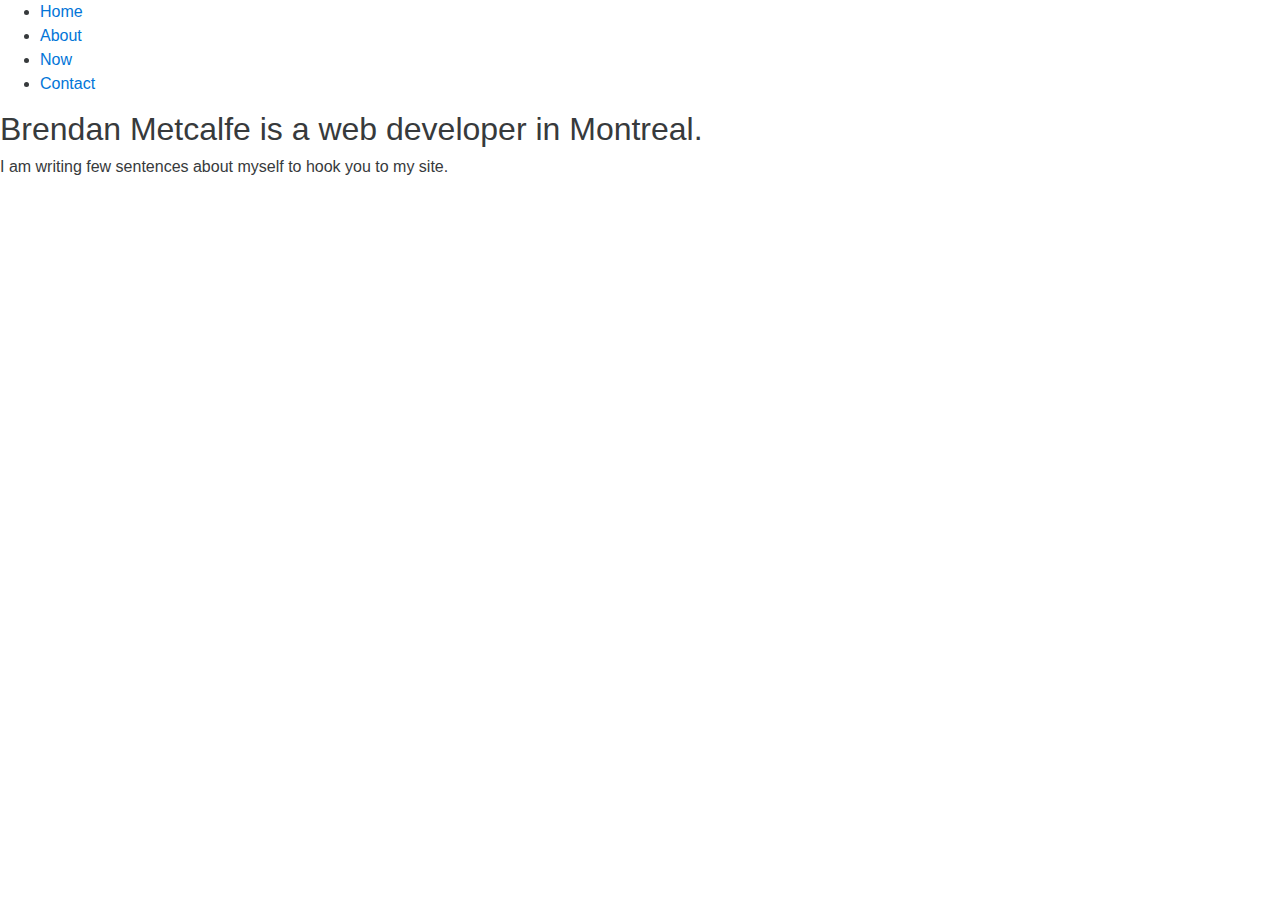
==== about.html @ 587f1e44 "Simplified + Added Pages" ====
<!DOCTYPE html>
<html lang="en">
  <head>
    <!-- Required meta tags always come first -->
    <meta charset="utf-8">
    <meta name="viewport" content="width=device-width, initial-scale=1, shrink-to-fit=no">
    <meta http-equiv="x-ua-compatible" content="ie=edge">

    <!-- Bootstrap CSS -->
    <link rel="stylesheet" href="bootstrap4/bower_components/bootstrap/dist/css/bootstrap.min.css">
    <link rel="stylesheet" href="persy.css">
    	<title>Brendan Metcalfe</title>
  </head>

  <body>

<ul>
  	<li><a href="index.html">Home</a></li>
    <li><a href="about.html">About</a></li>
    <li><a  href="now.html">Now</a></li>
    <li><a href="contact.html">Contact</a></li>
</ul>

 <div id="cover">
		<h2 class="titleclass">Brendan Metcalfe is a web developer in Montreal.</h2>
		<p>I am writing few sentences about myself to hook you to my site.</p>
</div>

	<script src="https://ajax.googleapis.com/ajax/libs/jquery/2.1.4/jquery.min.js"></script>
    <script src="js/bootstrap.min.js"></script>
</body>
</html>
---- persy.css ----
html,
body {
	height: 100%;
}

.navbar-custom {
	background-color:#003366;
	padding: 3rem 0;
}

.nav-link {
	color:white;
	font-size: 30px;
	text-align: center;
}

#cover {

}

#cover h1 {
	font-size: 5rem;
	color: #003399;
	font-weight: bold;
	text-transform: uppercase;
}


#main-footer {
	background: url("imgs/oldToronto.jpg") center center no-repeat;
	background-size: cover;	
	height: 155px;
	font-size: 0.8rem;
	text-align: center;
}
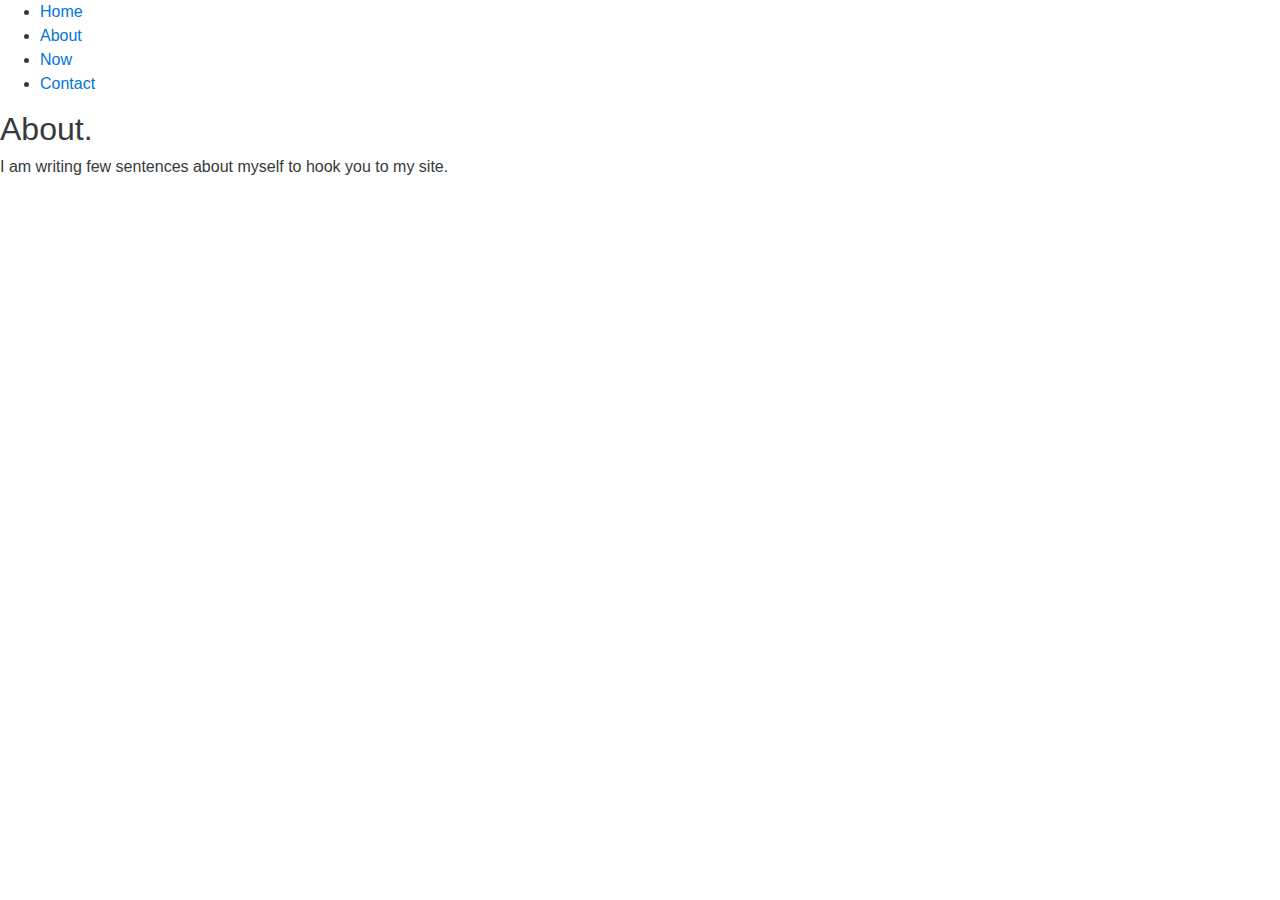
==== commit e44ef327: "Deleted bootstrap stuff from css" ====
--- a/about.html
+++ b/about.html
@@ -22,7 +22,7 @@
 </ul>
 
  <div id="cover">
-		<h2 class="titleclass">Brendan Metcalfe is a web developer in Montreal.</h2>
+		<h2 class="titleclass">About.</h2>
 		<p>I am writing few sentences about myself to hook you to my site.</p>
 </div>
 
--- a/persy.css
+++ b/persy.css
@@ -1,17 +1,6 @@
 html,
 body {
 	height: 100%;
-}
-
-.navbar-custom {
-	background-color:#003366;
-	padding: 3rem 0;
-}
-
-.nav-link {
-	color:white;
-	font-size: 30px;
-	text-align: center;
 }
 
 #cover {
@@ -23,13 +12,4 @@
 	color: #003399;
 	font-weight: bold;
 	text-transform: uppercase;
-}
-
-
-#main-footer {
-	background: url("imgs/oldToronto.jpg") center center no-repeat;
-	background-size: cover;	
-	height: 155px;
-	font-size: 0.8rem;
-	text-align: center;
-}
+}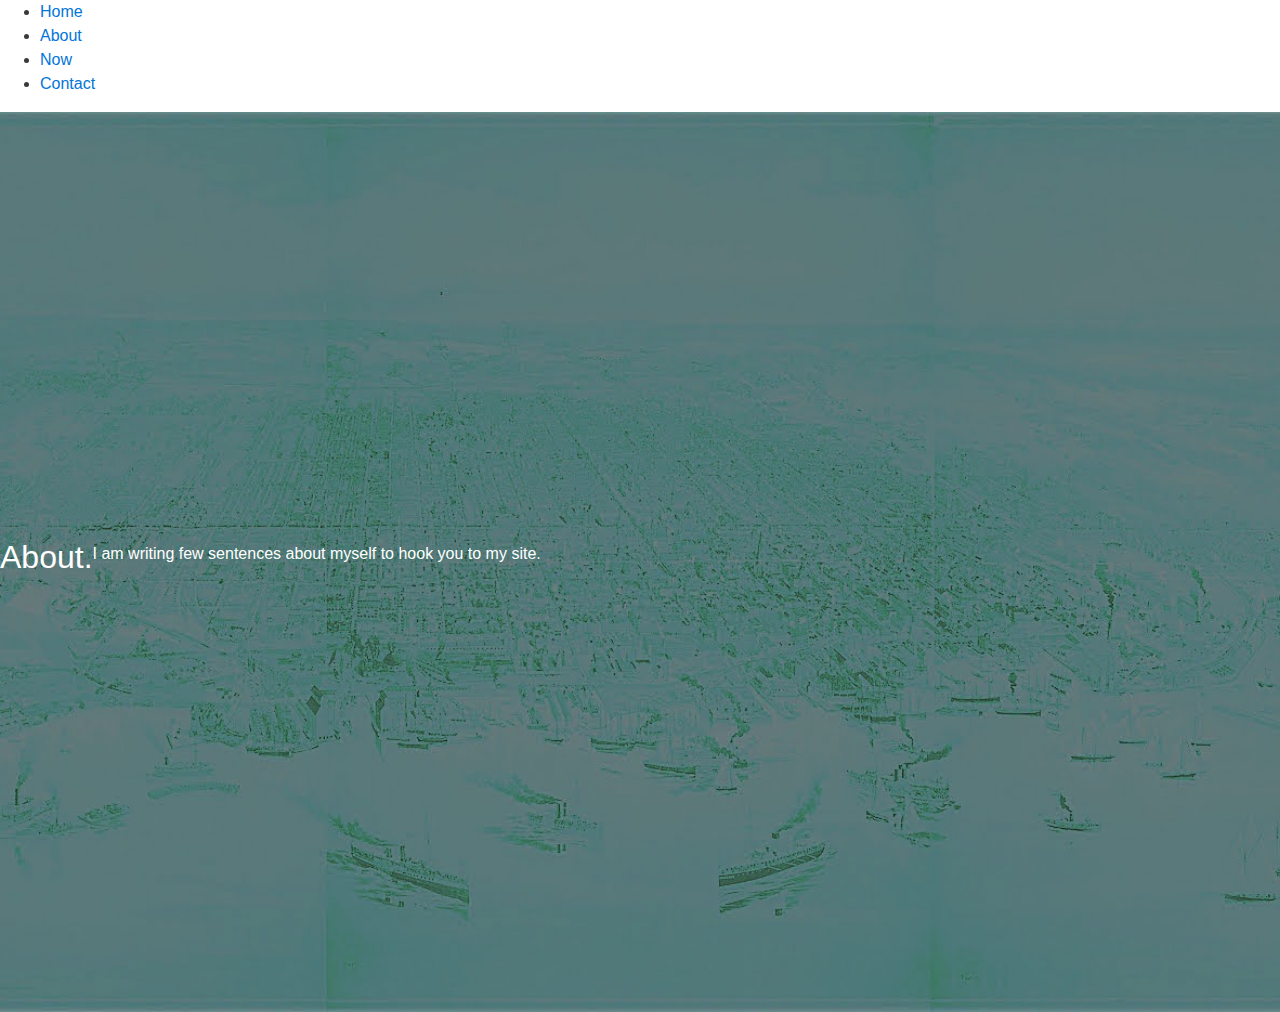
==== commit 690e8cda: "Added cover photos" ====
--- a/about.html
+++ b/about.html
@@ -21,7 +21,7 @@
     <li><a href="contact.html">Contact</a></li>
 </ul>
 
- <div id="cover">
+ <div id="coverAbout">
 		<h2 class="titleclass">About.</h2>
 		<p>I am writing few sentences about myself to hook you to my site.</p>
 </div>
--- a/persy.css
+++ b/persy.css
@@ -12,4 +12,34 @@
 	color: #003399;
 	font-weight: bold;
 	text-transform: uppercase;
+}
+
+#coverAbout {
+	background: url("imgs/oldToronto.jpg") center center no-repeat;
+	background-size: cover;
+	color: white;
+	height: 100%;
+	width: 100%;
+	display: flex;
+	align-items: center;
+}
+
+#coverNow {
+	background: url("imgs/montreal.jpg") center center no-repeat;
+	background-size: cover;
+	color: white;
+	height: 100%;
+	width: 100%;
+	display: flex;
+	align-items: center;
+}
+
+#coverContact {
+	background: url("imgs/eastEndToronto.jpg") center center no-repeat;
+	background-size: cover;
+	color: white;
+	height: 100%;
+	width: 100%;
+	display: flex;
+	align-items: center;
 }